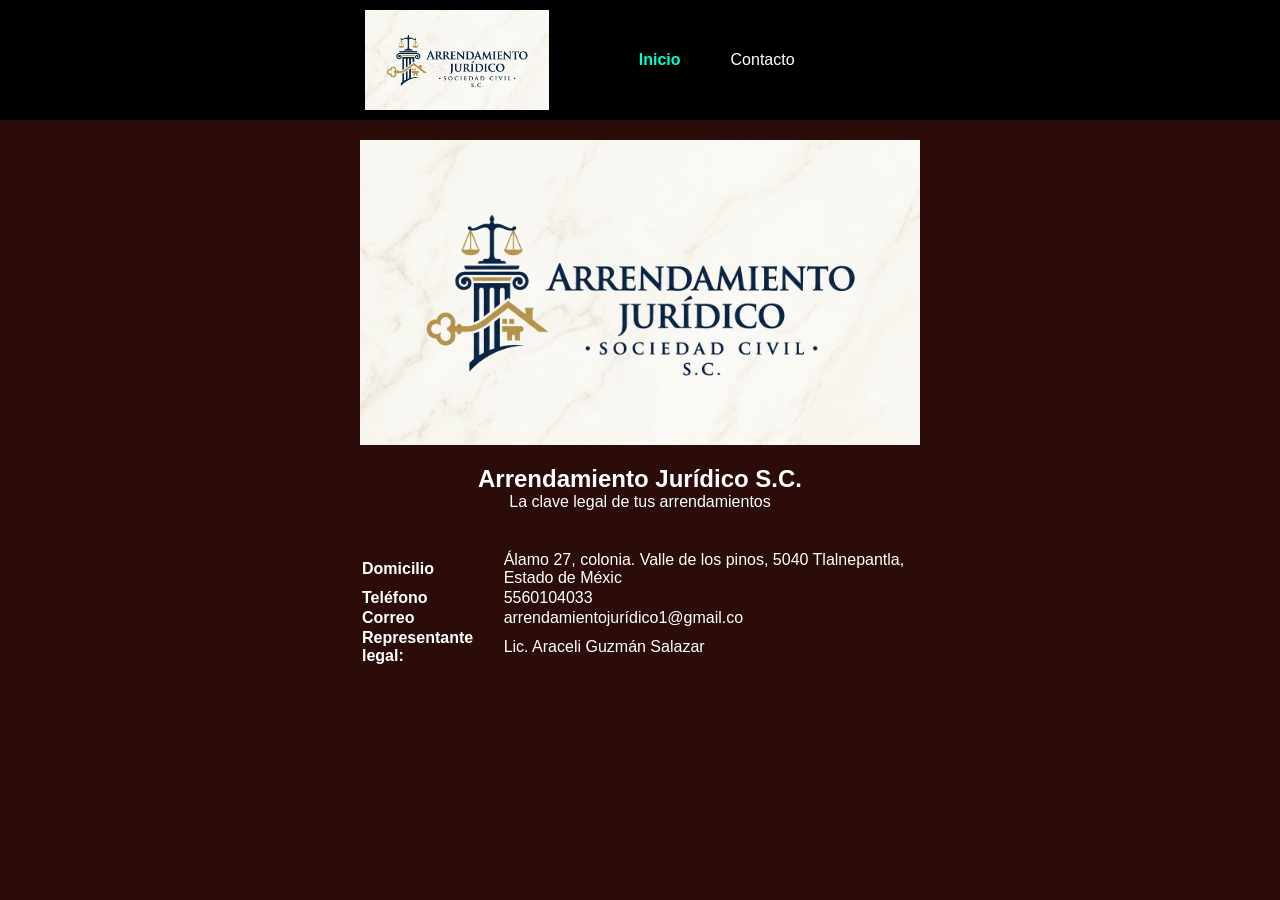
==== index.html @ 4988fe4b "Init" ====
<!DOCTYPE html>
<html lang="es">
<head>
    <meta charset="UTF-8">
    <meta name="viewport" content="width=device-width, initial-scale=1.0">
    <link rel="stylesheet" href="../styles/general.css">
    <link rel="stylesheet" href="../styles/index.css">
    <title>Arrendamiento Jurídico S.C</title>
</head>
<body>
<nav class="navbar animar-entrada">
    <img src="../ima/Logo.jpeg" alt="Logo de Agua Candela" class="logo">
    <a href="index.html" class="tab active">Inicio</a>
    <a href="../Htmls/contacto.html" class="tab">Contacto</a>
</nav>
  <div class="principal animar-entrada">
    <div class="sub">
      <div class="contenedor-imagen">
       <img src="../ima/Logo.jpeg" alt="Descripción de la imagen" class="imagen-estilizada">
        </div>
    <h2>Arrendamiento Jurídico S.C.</h2>
    <p>La clave legal de tus arrendamientos</p>
    </div>
    <br>
    <br>

 <div class="contenedor-tabla-superior ">
           <table>
            <thead>
                <tr>
                    <th></th>
                    <th></th>
                </tr>
            </thead>
            <tbody>
                <tr>
                    <th>Domicilio</th>
                    <td>Álamo 27, colonia. Valle de los pinos, 5040 Tlalnepantla, Estado de Méxic<o/td>
                </tr>               <tr>
                    <th>Teléfono</th>
                    <td>5560104033</td>
                </tr>
                <tr>
                    <th>Correo</th>
                    <td>arrendamientojurídico1@gmail.co<m/td>
                </tr>   
                <tr>
                    <th>Representante legal:</th>
                    <td> Lic. Araceli Guzmán Salazar</td>
                </tr>   

            </tbody>
        </table>
   </div>
</div>
<!--
<footer class="footer-global">
    <div class="contenedor-redes">
        <a href="https://www.instagram.com/agua.candela/" target="_blank">
            <img src="../ima/Insta.avif" alt="Instagram" class="icono-redes">
        </a>
        <a href="https://www.facebook.com/people/Agua-Candela/61558093748670/" target="_blank">
            <img src="../ima/Face.avif" alt="Facebook" class="icono-redes">
        </a>
        <a href="http://www.tiktok.com/@agua.candela" target="_blank">
            <img src="../ima/Tiktok.avif" alt="Tiktok" class="icono-redes">
        </a>
    </div>
    <p class="copyright">© 2024 Agua Candela - Todos los derechos reservados</p>
</footer>-->
</body>
</html>
---- styles/general.css ----
/* general.css */

*, *::before, *::after {
    box-sizing: border-box;
    margin: 0;
    padding: 0;
}

body {
    background-color: #33000;
    color: white;
    font-family: Arial, sans-serif;
    /* Aumentamos el padding para que el contenido empiece debajo de la navbar */
    padding-top: 160px; 
}

.navbar {
    position: fixed;
    top: 0;
    left: 0;
    width: 100%;
    background-color: black; /* Asegúrate que tenga fondo para que no se transparente el texto al bajar */
    display: flex;
    flex-direction: row;
    justify-content: center;
    align-items: center;
    padding: 10px 100px;
    z-index: 1000;
    gap: 50px;
}

.logo {
    height: 100px;
    width: auto;
    display: block;
    /* REDUCIMOS el margin-right que tenías (era 100px, es mucho) */
    margin-right: 40px; 
    
    /* AÑADIMOS esto para moverlo a la izquierda */
    margin-left: -120px; /* Prueba con -20px, -50px o -100px hasta que te guste */
    
    transition: transform 0.3s;
}

.nav-tabs-container {
    display: flex;
    gap: 10px;
}

.tab {
    color: white;
    text-decoration: none;
    font-size: 16px;
    transition: 0.3s;
}

.tab:hover {
    color: #00ffcc;
}

.tab.active {
    color: #00ffcc;
    font-weight: bold;
}

/* Animación */
@keyframes aparecer {
    from {
        opacity: 0;
        transform: translateY(-20px);
    }
    to {
        opacity: 1;
        transform: translateY(0);
    }
}

.animar-entrada {
    animation: aparecer 0.8s ease-out forwards;
}
.footer-global {
    width: 100%;
    background-color: #000;
    padding: 30px 0;
    display: flex;
    flex-direction: column;
    align-items: center;
    gap: 15px;
}

.contenedor-redes {
    display: flex;
    flex-direction: row; /* Alineación horizontal */
    justify-content: center;
    gap: 30px; /* Espacio entre iconos */
    padding-top: 100px;
}

.icono-redes {
    width: 30px;  /* Tamaño de los iconos */
    height: 30px;
    object-fit: contain;
    transition: transform 0.3s, filter 0.3s;
}

.icono-redes:hover {
    transform: scale(1.2); /* Crece un poquito al pasar el mouse */
    filter: brightness(1) invert(0); /* Opcional: vuelve a su color original al hover */
}

.copyright {
    font-size: 12px;
    color: #555;
    margin-top: 10px;
}
---- styles/index.css ----
/* index.css */

body {
    background-color: #2B0C08;
    color: white;
    font-family: Arial, sans-serif;
    margin: 0;
    padding: 0;
}

.principal {
    text-align: left;
    margin: 120px auto 50px; /* 120px arriba para no chocar con la nav, auto a los lados para centrar */
    padding: 20px; 
    max-width: 600px; 
}

.sub {
    text-align: center;
}  

.contenedor-imagen {
    display: flex;
    justify-content: center; 
    margin-bottom: 20px;
}

.imagen-estilizada {
    max-width: 100%;
    width: 100%; /* Que ocupe el ancho del "cubito" */
    height: auto;
    transition: transform 0.3s;
}

.imagen-estilizada:hover {
    transform: scale(1.02);
}
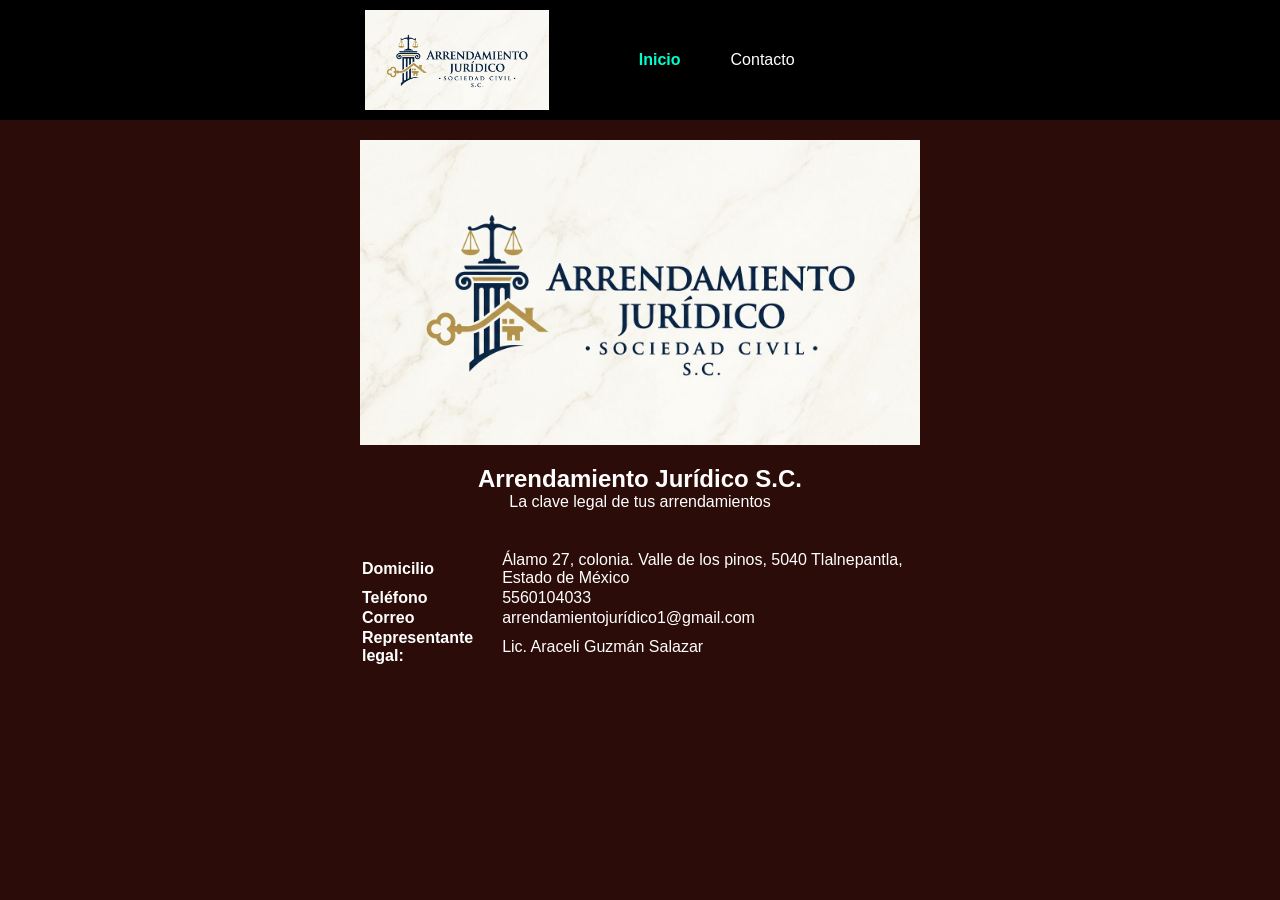
==== commit 213a4da6: "f" ====
--- a/index.html
+++ b/index.html
@@ -3,20 +3,20 @@
 <head>
     <meta charset="UTF-8">
     <meta name="viewport" content="width=device-width, initial-scale=1.0">
-    <link rel="stylesheet" href="../styles/general.css">
-    <link rel="stylesheet" href="../styles/index.css">
+    <link rel="stylesheet" href="styles/general.css">
+    <link rel="stylesheet" href="styles/index.css">
     <title>Arrendamiento Jurídico S.C</title>
 </head>
 <body>
 <nav class="navbar animar-entrada">
-    <img src="../ima/Logo.jpeg" alt="Logo de Agua Candela" class="logo">
+    <img src="ima/Logo.jpeg" alt="Logo " class="logo">
     <a href="index.html" class="tab active">Inicio</a>
-    <a href="../Htmls/contacto.html" class="tab">Contacto</a>
+    <a href="Htmls/contacto.html" class="tab">Contacto</a>
 </nav>
   <div class="principal animar-entrada">
     <div class="sub">
       <div class="contenedor-imagen">
-       <img src="../ima/Logo.jpeg" alt="Descripción de la imagen" class="imagen-estilizada">
+       <img src="ima/Logo.jpeg" alt="Logo" class="imagen-estilizada">
         </div>
     <h2>Arrendamiento Jurídico S.C.</h2>
     <p>La clave legal de tus arrendamientos</p>
@@ -35,14 +35,14 @@
             <tbody>
                 <tr>
                     <th>Domicilio</th>
-                    <td>Álamo 27, colonia. Valle de los pinos, 5040 Tlalnepantla, Estado de Méxic<o/td>
+                    <td>Álamo 27, colonia. Valle de los pinos, 5040 Tlalnepantla, Estado de México</td>
                 </tr>               <tr>
                     <th>Teléfono</th>
                     <td>5560104033</td>
                 </tr>
                 <tr>
                     <th>Correo</th>
-                    <td>arrendamientojurídico1@gmail.co<m/td>
+                    <td>arrendamientojurídico1@gmail.com </td>
                 </tr>   
                 <tr>
                     <th>Representante legal:</th>
